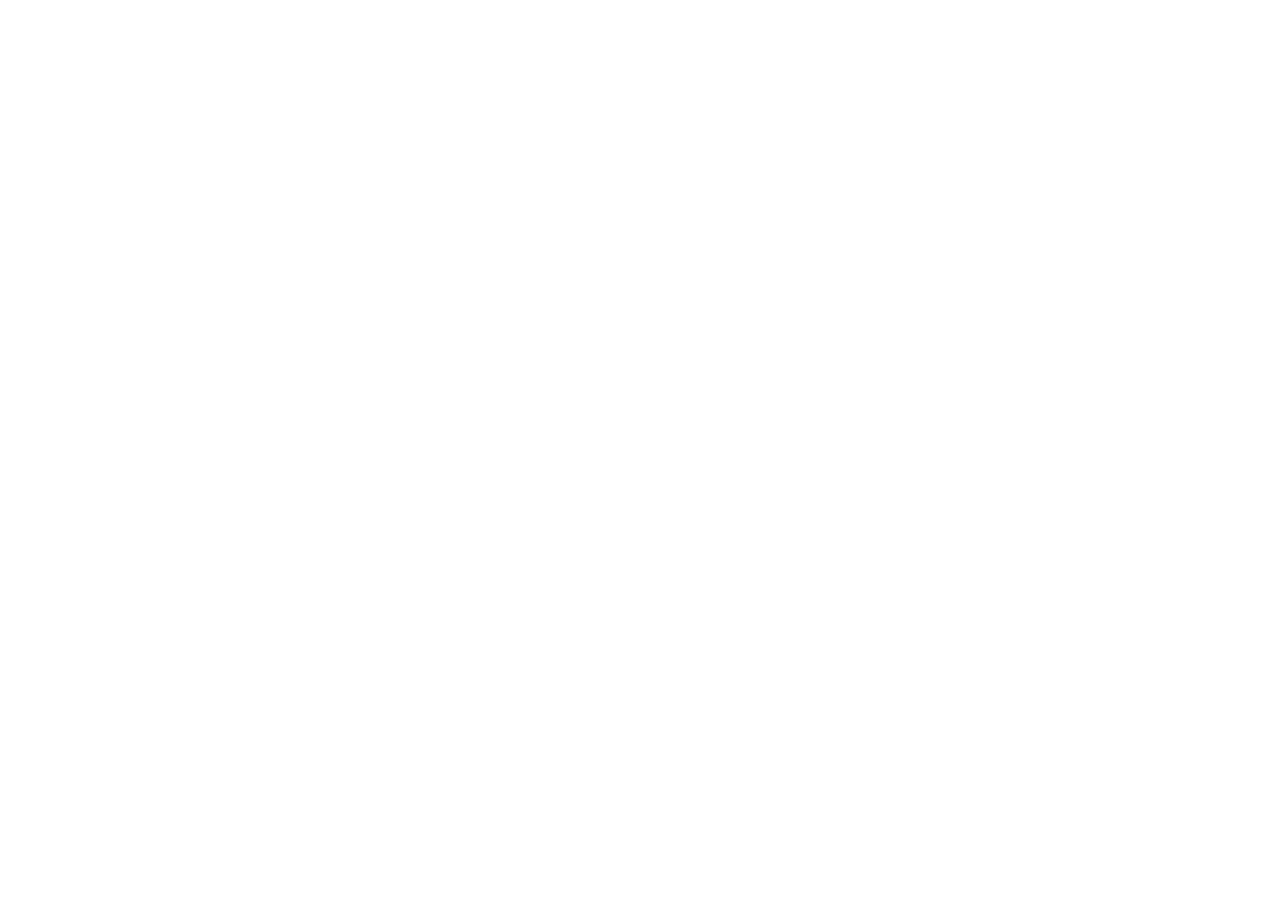
==== HTML.CSS/chapter4_exercise/index.html @ 2eb1ae57 "[add]"style.css"の追加" ====
<!DOCTYPE html>
<html lang="ja">
<head>
  <meta charset="UTF-8">
  <link rel="stylesheet" href="style.css">
  <title>4章演習問題</title>
</head>
<body>
  <div class="header"></div>
  <div class="main-visual"></div>

  <div class="main"></div>

  <div class="footer"></div>
</body>
</html>
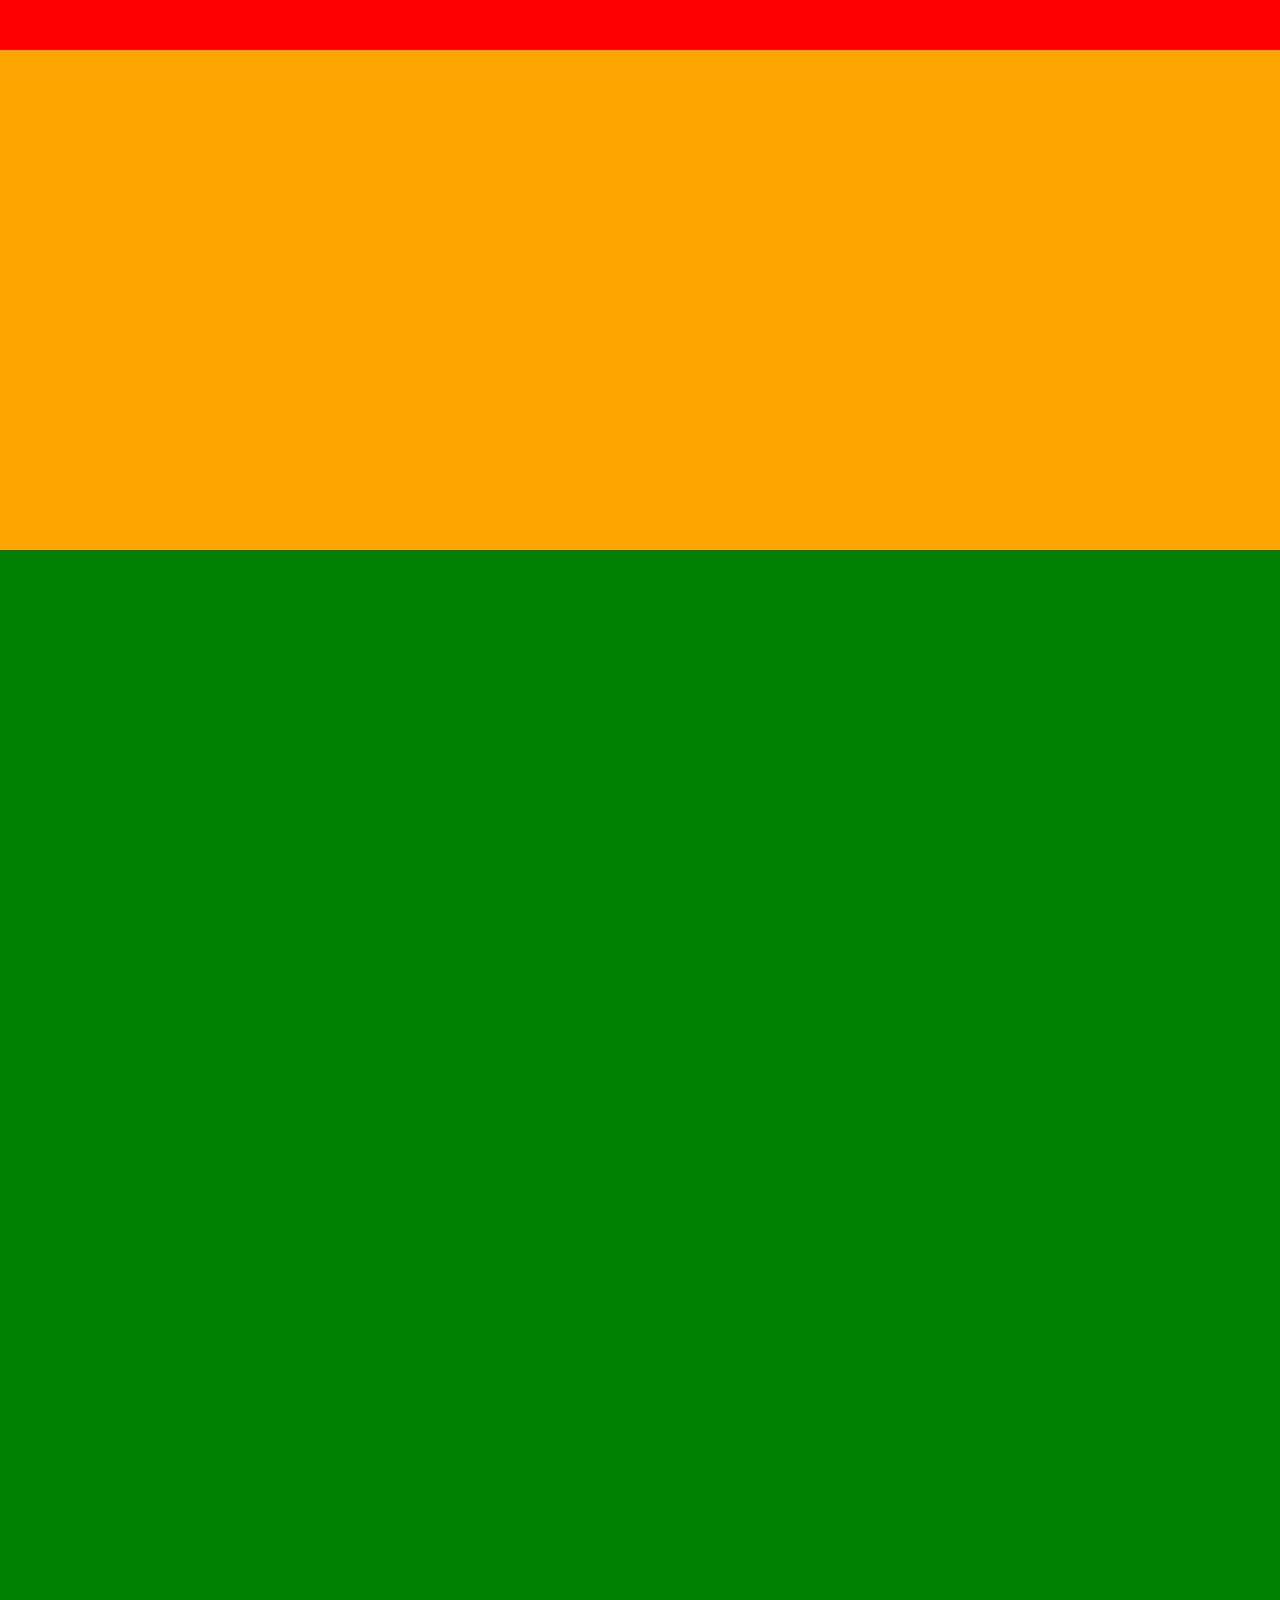
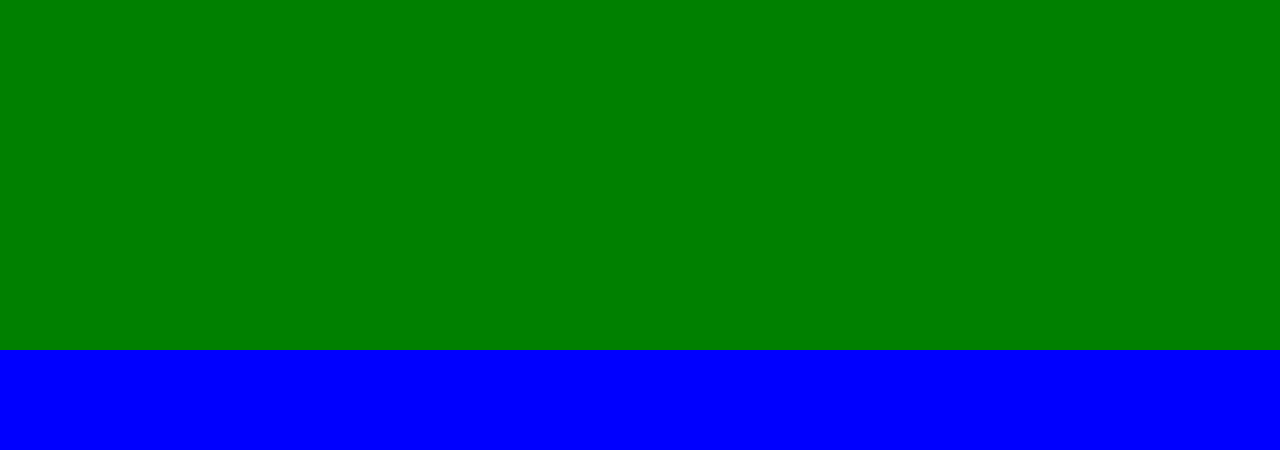
==== commit 5920e0c9: "[add]"main"に個要素を追加" ====
--- a/HTML.CSS/chapter4_exercise/index.html
+++ b/HTML.CSS/chapter4_exercise/index.html
@@ -9,8 +9,11 @@
   <div class="header"></div>
   <div class="main-visual"></div>
 
-  <div class="main"></div>
-
+  <div class="main">
+  <div class="sidebar"></div>
+  <div class="blog"></div>
+  <div class="sidebar"></div>
+  </div>
   <div class="footer"></div>
 </body>
 </html>--- a/HTML.CSS/chapter4_exercise/style.css
+++ b/HTML.CSS/chapter4_exercise/style.css
@@ -0,0 +1,29 @@
+*{
+  margin: 0;
+  padding: 0;
+  box-sizing: border-box;
+}
+
+.header {
+  width: 100%;
+  height: 50px;
+  background-color: red;
+}
+
+.main-visual {
+  width: 100%;
+  height: 500px;
+  background-color: orange;
+}
+
+.main {
+  width: 100%;
+  height: 1400px;
+  background-color: green;
+}
+
+.footer {
+  width: 100%;
+  height: 100px;
+  background-color: blue;
+}